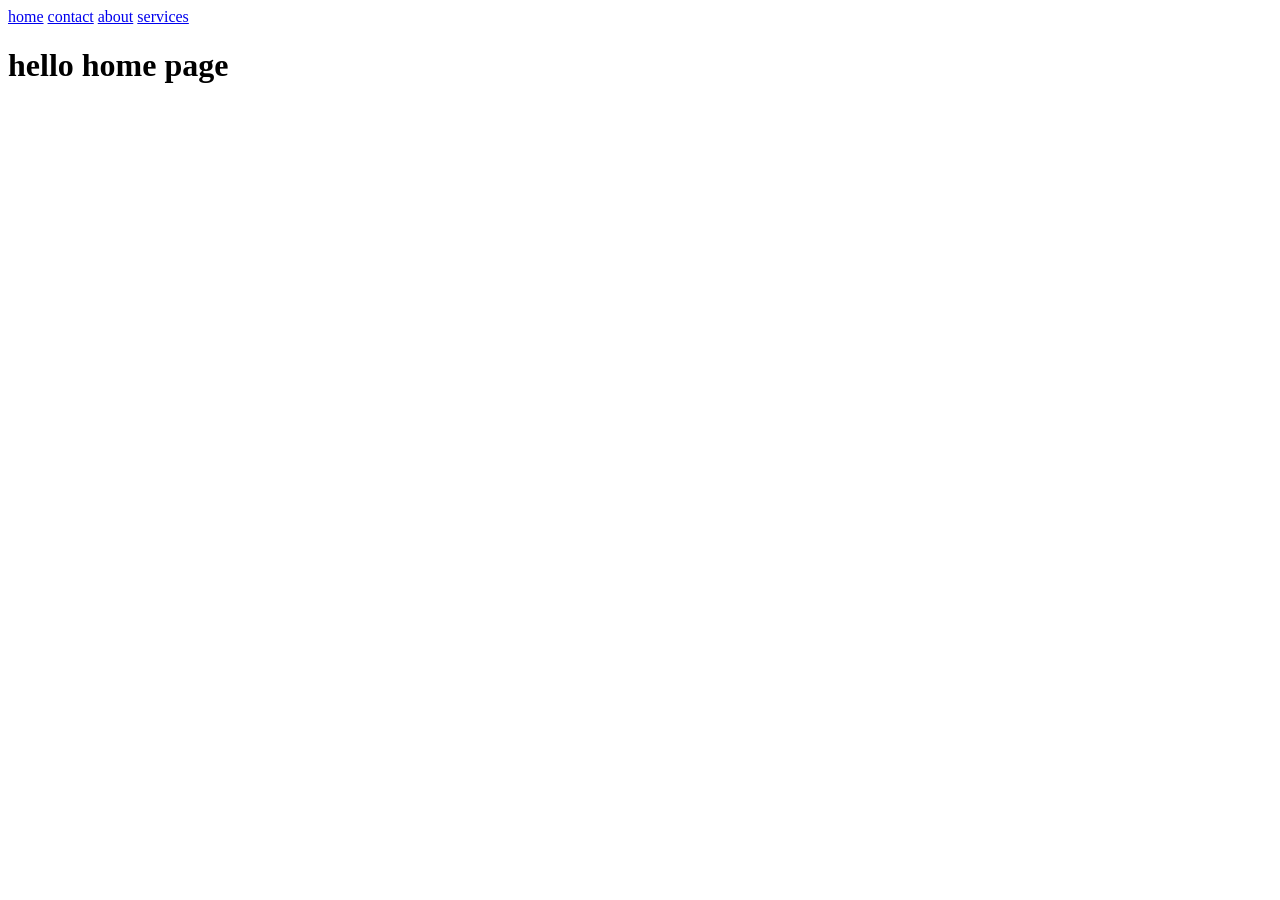
==== index.html @ 76cc7adc "initial message" ====
<!DOCTYPE html>
<html lang="en">
<head>
    <meta charset="UTF-8">
    <meta name="viewport" content="width=device-width, initial-scale=1.0">
    <title>Document</title>
</head>
<body>
    <a href="index.html">home</a>
    <a href="contact.html">contact</a>
    <a href="about.html">about</a>
    <a href="services.html">services</a>

    <h1>hello home page</h1>
</body>
</html>
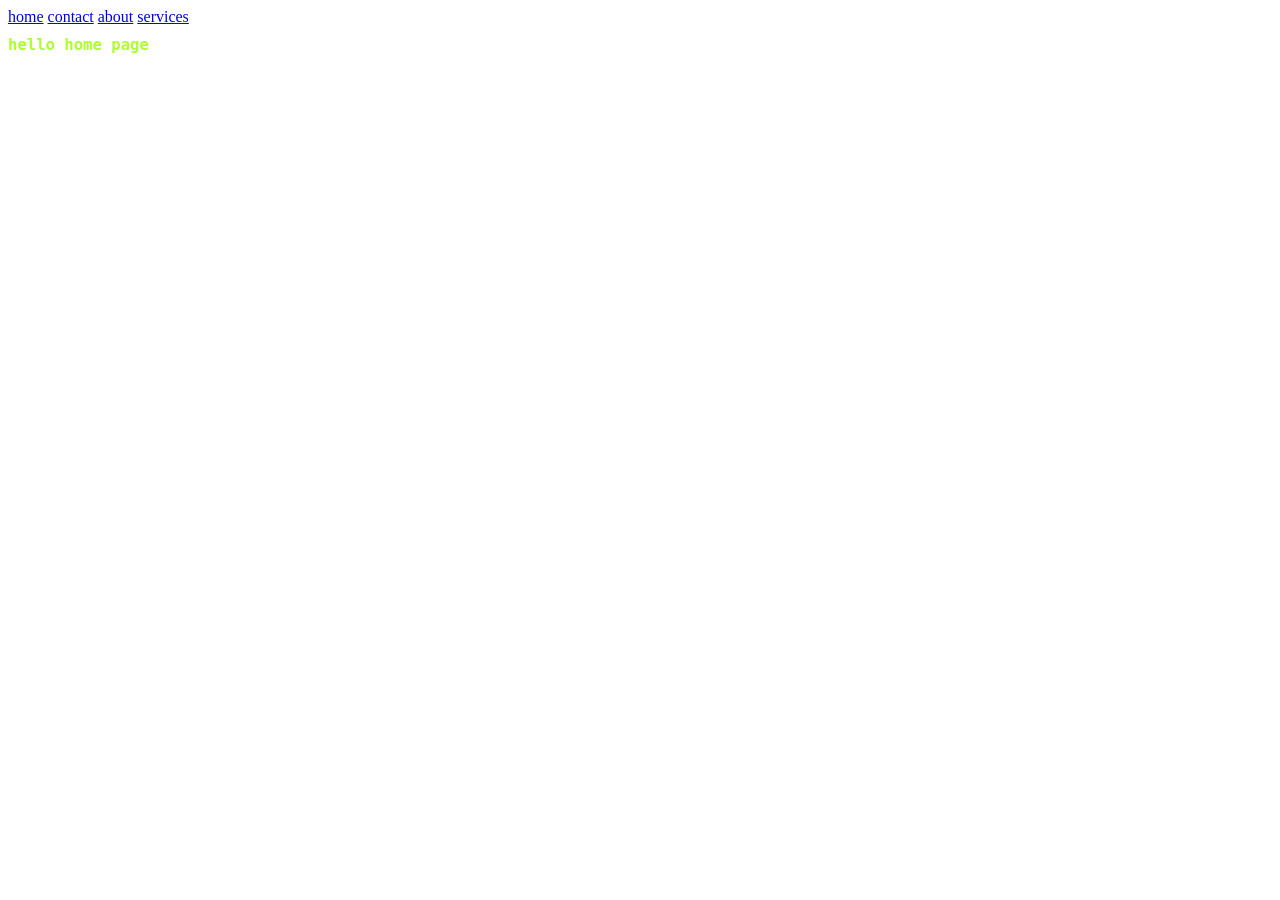
==== commit 7ce2c2ad: "pushing files" ====
--- a/index.html
+++ b/index.html
@@ -4,6 +4,7 @@
     <meta charset="UTF-8">
     <meta name="viewport" content="width=device-width, initial-scale=1.0">
     <title>Document</title>
+    <link rel="stylesheet" href="style.css">
 </head>
 <body>
     <a href="index.html">home</a>
--- a/style.css
+++ b/style.css
@@ -0,0 +1,5 @@
+h1{
+    color:greenyellow;
+    font-size:larger;
+    font-family:monospace;
+}
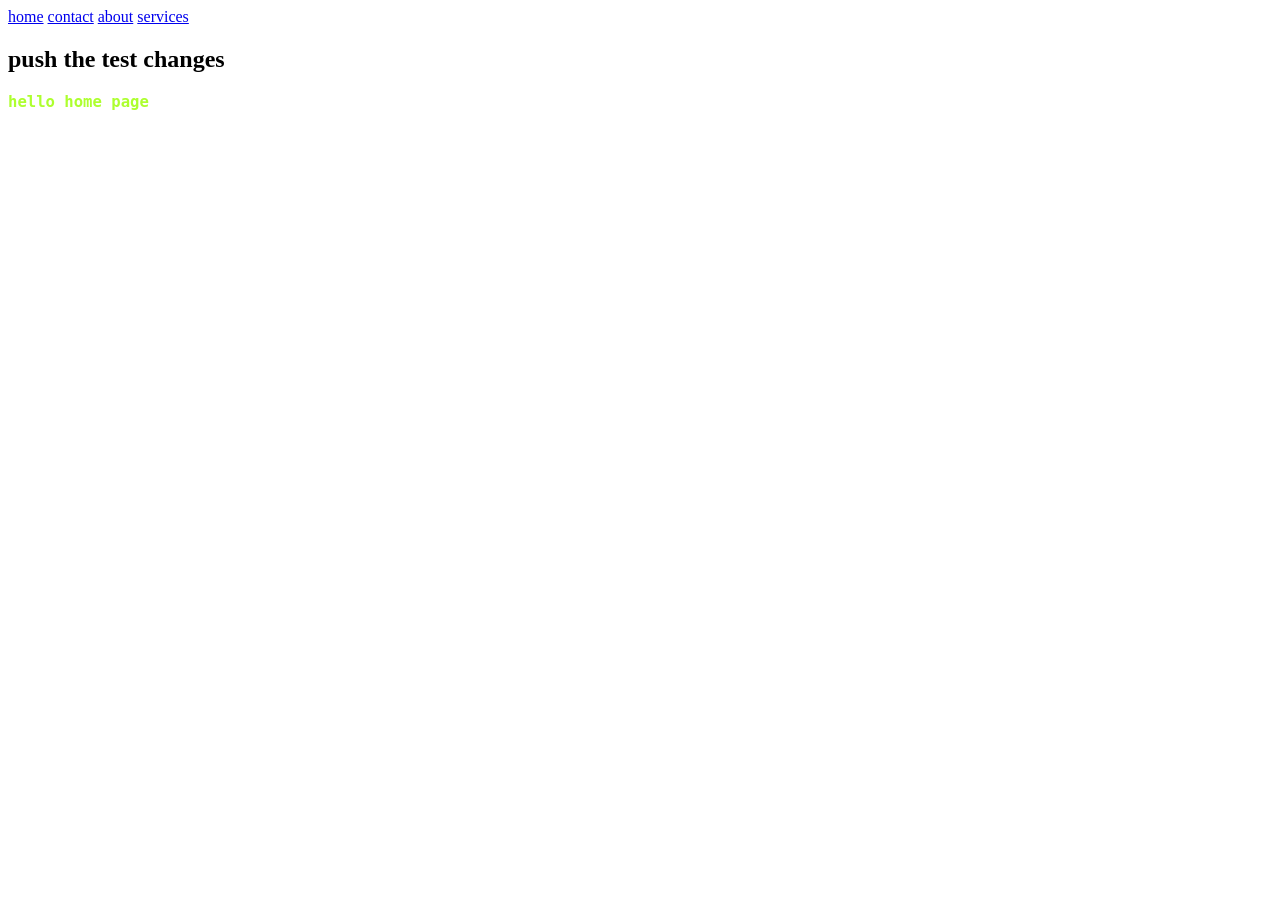
==== commit 408b8673: "test git" ====
--- a/index.html
+++ b/index.html
@@ -5,12 +5,20 @@
     <meta name="viewport" content="width=device-width, initial-scale=1.0">
     <title>Document</title>
     <link rel="stylesheet" href="style.css">
+    <style>
+        h1{
+    color: greenyellow;
+    font-size: larger;
+    font-family: monospace;
+}
+</style>
 </head>
 <body>
     <a href="index.html">home</a>
     <a href="contact.html">contact</a>
     <a href="about.html">about</a>
     <a href="services.html">services</a>
+    <h2>push the test changes</h2>
 
     <h1>hello home page</h1>
 </body>
--- a/style.css
+++ b/style.css
@@ -1,5 +1,5 @@
 h1{
-    color:greenyellow;
-    font-size:larger;
-    font-family:monospace;
+    color: greenyellow;
+    font-size: larger;
+    font-family: monospace;
 }
